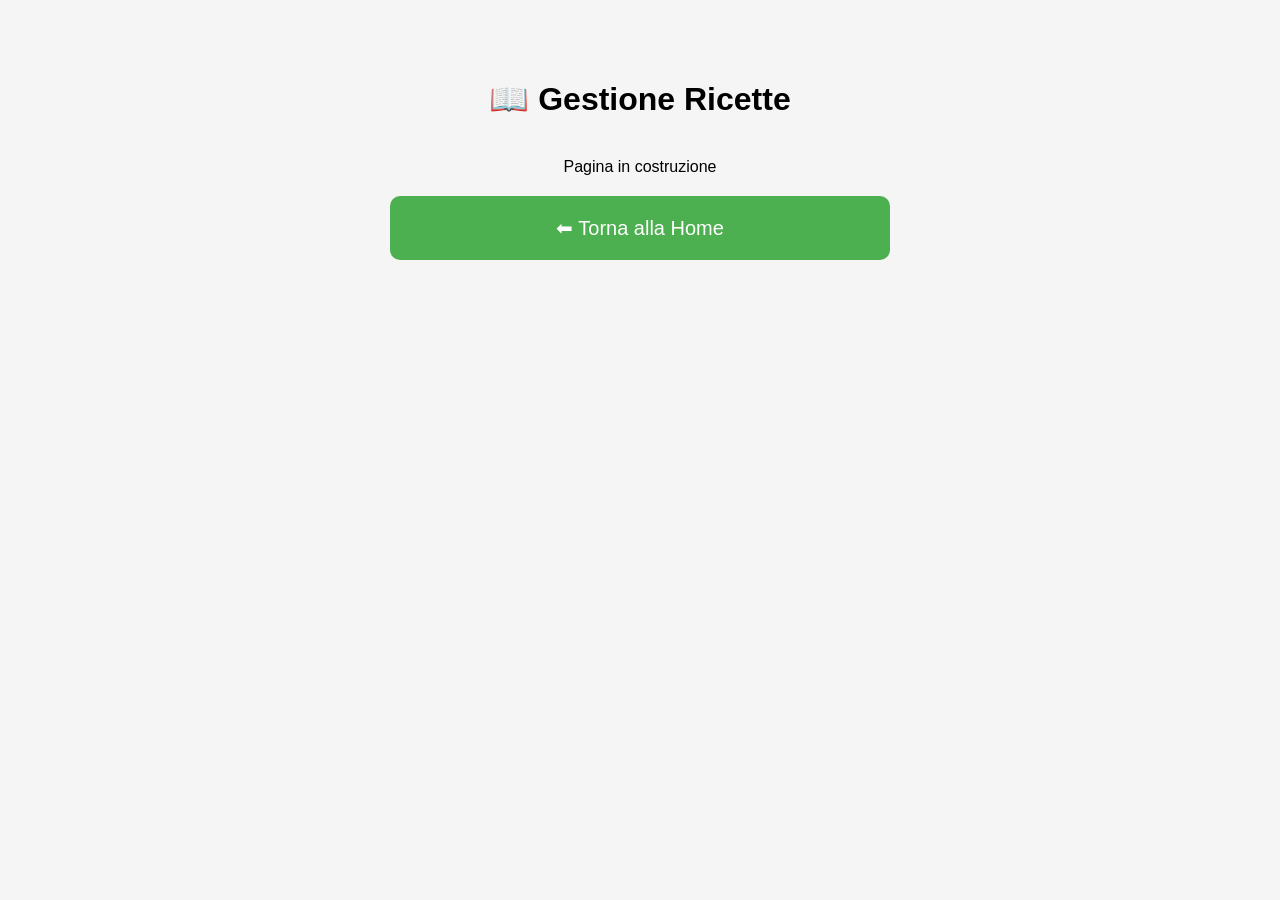
==== ricette.html @ dc50d1cb "Create ricette.html" ====
<!DOCTYPE html>
<html lang="it">
<head>
    <meta charset="UTF-8">
    <title>Gestione Ricette</title>
    <link rel="stylesheet" href="style.css">
</head>
<body>

<div class="container">
    <h1>📖 Gestione Ricette</h1>

    <p>Pagina in costruzione</p>

    <a href="index.html" class="button">
        ⬅ Torna alla Home
    </a>
</div>

</body>
</html>
---- style.css ----
body {
    font-family: Arial, sans-serif;
    background-color: #f5f5f5;
    margin: 0;
}

.container {
    max-width: 500px;
    margin: 80px auto;
    text-align: center;
}

h1 {
    margin-bottom: 40px;
}

.button {
    display: block;
    padding: 20px;
    margin: 20px 0;
    background-color: #4CAF50;
    color: white;
    text-decoration: none;
    border-radius: 10px;
    font-size: 20px;
}

.button:hover {
    background-color: #45a049;
}
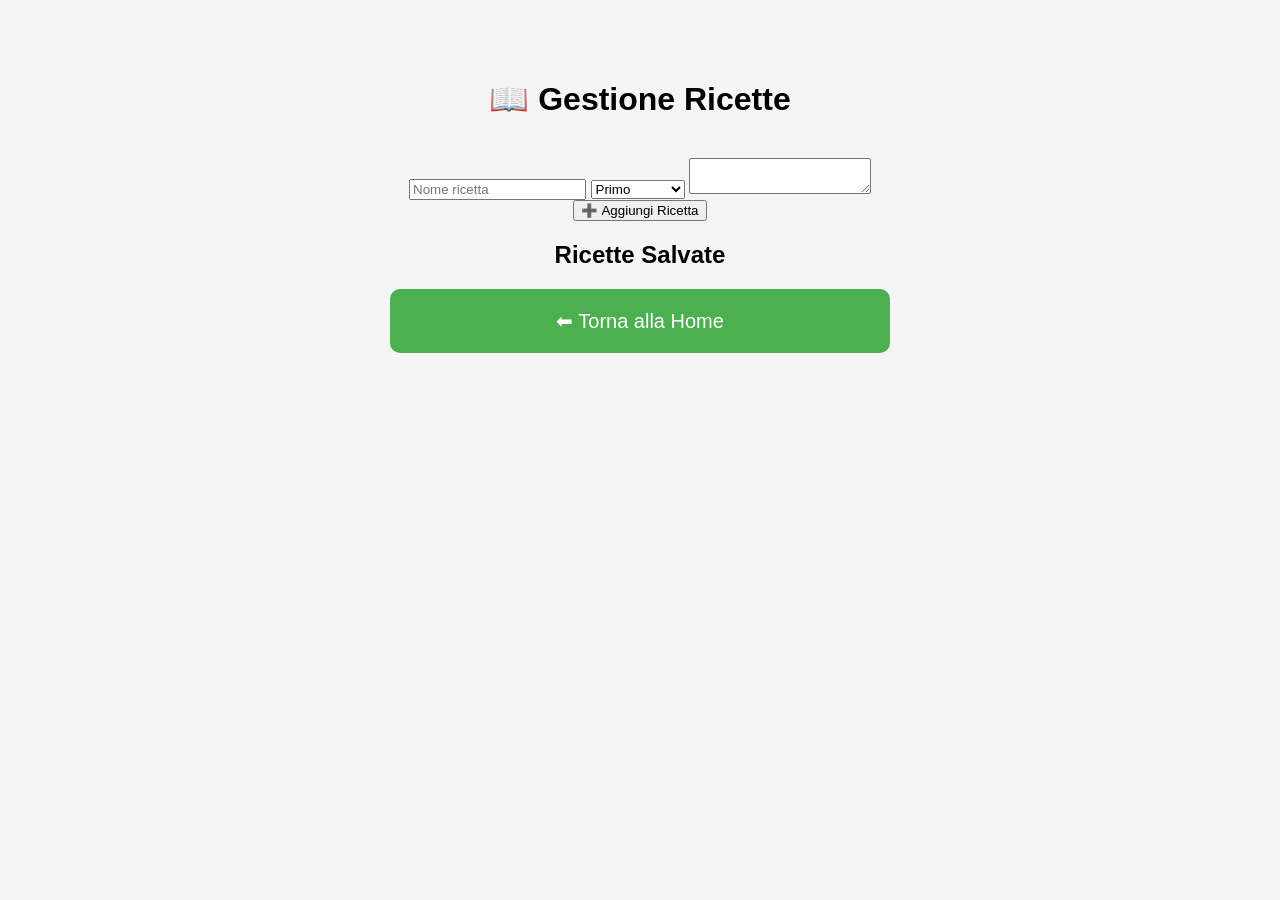
==== commit de7ef1ab: "Update ricette.html" ====
--- a/ricette.html
+++ b/ricette.html
@@ -2,20 +2,120 @@
 <html lang="it">
 <head>
     <meta charset="UTF-8">
+    <meta name="viewport" content="width=device-width, initial-scale=1.0">
     <title>Gestione Ricette</title>
     <link rel="stylesheet" href="style.css">
 </head>
 <body>
 
 <div class="container">
+
     <h1>📖 Gestione Ricette</h1>
 
-    <p>Pagina in costruzione</p>
+    <div class="form-container">
+
+        <input type="text" id="nomeRicetta" placeholder="Nome ricetta">
+
+        <select id="categoria">
+            <option value="Primo">Primo</option>
+            <option value="Secondo">Secondo</option>
+            <option value="Piatto Unico">Piatto Unico</option>
+            <option value="Contorno">Contorno</option>
+            <option value="Dolce">Dolce</option>
+        </select>
+
+        <textarea id="ingredienti"
+            placeholder="Un ingrediente per riga&#10;Pasta 500g&#10;Pomodoro 300g">
+        </textarea>
+
+        <button onclick="aggiungiRicetta()">
+            ➕ Aggiungi Ricetta
+        </button>
+
+    </div>
+
+    <h2>Ricette Salvate</h2>
+
+    <div id="listaRicette"></div>
 
     <a href="index.html" class="button">
         ⬅ Torna alla Home
     </a>
+
 </div>
+
+<script>
+
+let ricette = JSON.parse(localStorage.getItem("ricette")) || [];
+
+function salvaRicette() {
+    localStorage.setItem("ricette", JSON.stringify(ricette));
+}
+
+function aggiungiRicetta() {
+
+    const nome = document.getElementById("nomeRicetta").value.trim();
+    const categoria = document.getElementById("categoria").value;
+    const ingredienti = document.getElementById("ingredienti").value.trim();
+
+    if(nome === "") {
+        alert("Inserisci un nome");
+        return;
+    }
+
+    ricette.push({
+        nome,
+        categoria,
+        ingredienti
+    });
+
+    salvaRicette();
+    mostraRicette();
+
+    document.getElementById("nomeRicetta").value = "";
+    document.getElementById("ingredienti").value = "";
+}
+
+function eliminaRicetta(index) {
+
+    if(confirm("Eliminare questa ricetta?")) {
+
+        ricette.splice(index, 1);
+
+        salvaRicette();
+        mostraRicette();
+    }
+}
+
+function mostraRicette() {
+
+    const lista = document.getElementById("listaRicette");
+
+    lista.innerHTML = "";
+
+    ricette.forEach((ricetta, index) => {
+
+        lista.innerHTML += `
+            <div class="ricetta-card">
+
+                <h3>${ricetta.nome}</h3>
+
+                <p><strong>Categoria:</strong> ${ricetta.categoria}</p>
+
+                <pre>${ricetta.ingredienti}</pre>
+
+                <button onclick="eliminaRicetta(${index})">
+                    🗑 Elimina
+                </button>
+
+            </div>
+        `;
+    });
+}
+
+mostraRicette();
+
+</script>
 
 </body>
 </html>
